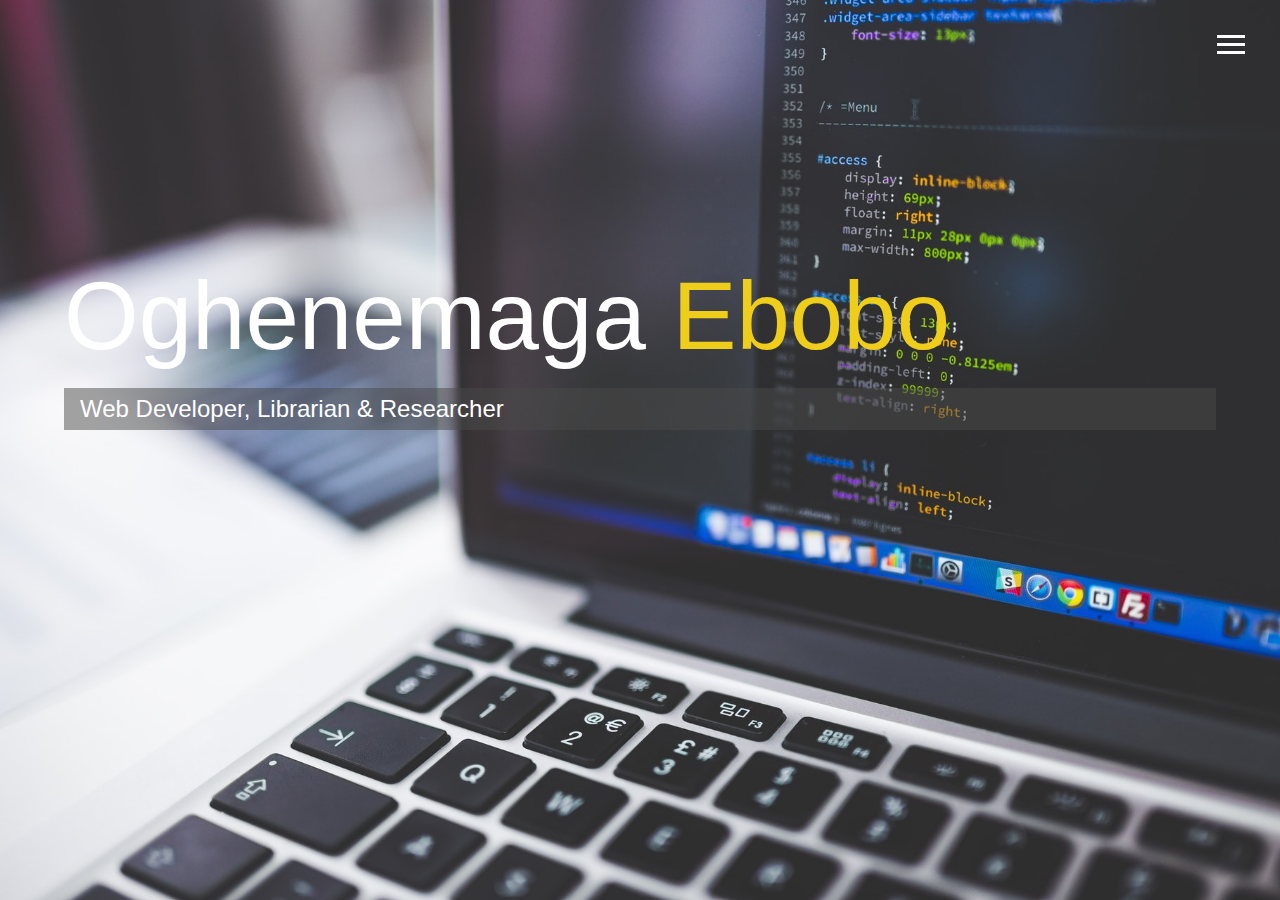
==== index.html @ 6d363a89 "portfolio site work in progress" ====
<div class="icons">
  <a href="#!" style="margin-left:20p">
    <i class="fa fa-camera-retro fa-5x"></i>
  </a>
<!DOCTYPE html>
<html lang="en">

<head>
  <meta charset="UTF-8">
  <meta name="viewport" content="width=device-width, initial-scale=1.0">
  <meta http-equiv="X-UA-Compatible" content="ie=edge">
  <link rel="stylesheet" href="https://use.fontawesome.com/releases/v5.2.0/css/all.css" integrity="sha384-hWVjflwFxL6sNzntih27bfxkr27PmbbK/iSvJ+a4+0owXq79v+lsFkW54bOGbiDQ"
    crossorigin="anonymous">

  <link rel="stylesheet" href="css/main.css">
  <title>Oghenemaga's Portfolio site</title>
</head>

<body id="bg-img">
  <header>
    <div class="menu-btn">
      <div class="btn-line"></div>
      <div class="btn-line"></div>
      <div class="btn-line"></div>
    </div>

    <nav class="menu">
      <div class="menu-branding">
        <div class="portrait"></div>
      </div>
      <ul class="menu-nav">
        <li class="nav-item current">
          <a href="index.html" class="nav-link">
            Home
          </a>
        </li>
        <li class="nav-item">
          <a href="about.html" class="nav-link">
            About Me
          </a>
        </li>
        <li class="nav-item">
          <a href="work.html" class="nav-link">
            My Work
          </a>
        </li>
        <li class="nav-item">
          <a href="contact.html" class="nav-link">
            Contact
          </a>
        </li>
      </ul>
    </nav>
  </header>

  <main id="home">
    <h1 class="lg-heading">
      Oghenemaga
      <span class="text-secondary">Ebobo</span>
    </h1>
    <h2 class="sm-heading">
      Web Developer, Librarian & Researcher
    </h2>
    <div class="icons">
      <a href="#!">
        <i class="fab fa-twitter fa-2x"></i>
      </a>
      <a href="https://web.facebook.com/maxwell.bobo/">
        <i class="fab fa-facebook fa-2x"></i>
      </a>
      <a href="https://www.linkedin.com/in/maxwell-oghenemaga-403a1b159/">
        <i class="fab fa-linkedin fa-2x"></i>
      </a>
      <a href="https://github.com/ogheneCodes">
        <i class="fab fa-github fa-2x"></i>
      </a>
    </div>
  </main>

  <script src="js/main.js"></script>
</body>

</html>
---- css/main.css ----
.menu-btn {
  position: absolute;
  z-index: 3;
  right: 35px;
  top: 35px;
  cursor: pointer;
  transition: all 0.5s ease-out; }
  .menu-btn .btn-line {
    width: 28px;
    height: 3px;
    margin: 0 0 5px 0;
    background: #fff;
    transition: all 0.5s ease-out; }
  .menu-btn.close {
    transform: rotate(180deg); }
    .menu-btn.close .btn-line:nth-child(1) {
      transform: rotate(45deg) translate(5px, 5px); }
    .menu-btn.close .btn-line:nth-child(2) {
      opacity: 0; }
    .menu-btn.close .btn-line:nth-child(3) {
      transform: rotate(-45deg) translate(7px, -6px); }

.menu {
  position: fixed;
  top: 0;
  width: 100%;
  opacity: 0.9;
  visibility: hidden; }
  .menu.show {
    visibility: visible; }
  .menu-branding, .menu-nav {
    display: flex;
    flex-flow: column wrap;
    align-items: center;
    justify-content: center;
    float: left;
    width: 50%;
    height: 100vh;
    overflow: hidden; }
  .menu-nav {
    margin: 0;
    padding: 0;
    background: #373737;
    list-style: none;
    transform: translate3d(0, -100%, 0);
    transition: all 0.5s ease-out; }
    .menu-nav.show {
      transform: translate3d(0, 0, 0); }
  .menu-branding {
    background: #444;
    transform: translate3d(0, 100%, 0);
    transition: all 0.5s ease-out; }
    .menu-branding.show {
      transform: translate3d(0, 0, 0); }
    .menu-branding .portrait {
      width: 250px;
      height: 250px;
      background: url("../img/images/fine_man");
      border-radius: 50%;
      border: solid 3px #eece1a; }
  .menu .nav-item {
    transform: translate3d(600px, 0, 0);
    transition: all 0.5s ease-out; }
    .menu .nav-item.show {
      transform: translate3d(0, 0, 0); }
    .menu .nav-item.current > a {
      color: #eece1a; }
  .menu .nav-link {
    display: inline-block;
    position: relative;
    font-size: 40px;
    text-transform: uppercase;
    padding: 1rem 0;
    font-weight: 300;
    color: #fff;
    text-decoration: none;
    transition: all 0.5s ease-out; }
    .menu .nav-link:hover {
      color: chartreuse;
        transform: scale(1.25)
}

.nav-item:nth-child(1) {
  transition-delay: 0.1s; }

.nav-item:nth-child(2) {
  transition-delay: 0.2s; }

.nav-item:nth-child(3) {
  transition-delay: 0.3s; }

.nav-item:nth-child(4) {
  transition-delay: 0.4s; }

* {
  box-sizing: border-box; }

body {
  /* background: #444; */
  background:darkolivegreen;
  color: #fff;
  height: 100%;
  margin: 0;
  font-family: 'Segoe UI', Tahoma, Geneva, Verdana, sans-serif;
  line-height: 1.5; }
  body#bg-img {
    background: url(../img/background.jpg);
    background: rgba(68, 68, 68, 0.9), url(../img/background.jpg);
    background-attachment: fixed;
    background-size: cover; } 

h1,
h2,
h3 {
  margin: 0;
  font-weight: 400; }
  h1.lg-heading,
  h2.lg-heading,
  h3.lg-heading {
    font-size: 6rem; }
  h1.sm-heading,
  h2.sm-heading,
  h3.sm-heading {
    margin-bottom: 2rem;
    padding: 0.2rem 1rem;
    background: rgba(73, 73, 73, 0.5); }

a {
  color: #fff;
  text-decoration: none; }

header {
  position: fixed;
  z-index: 2;
  width: 100%; }

.text-secondary {
  color: #eece1a; }

main {
  padding: 4rem;
  min-height: calc(100vh - 60px); }
  main .icons {
    margin-top: 1rem; }
    main .icons a {
      padding: 0.4rem; }
      main .icons a:hover {
        color: #eece1a;
        transition: all 0.5s ease-out; }
  main#home {
    overflow: hidden; }
    main#home h1 {
      margin-top: 20vh; }

.about-info {
  display: grid;
  grid-gap: 30px;
  grid-template-areas: 'bioimage bio bio' 'job1 job2 job3';
  grid-template-columns: repeat(3, 1fr); }
  .about-info .bio-image {
    grid-area: bioimage;
    margin: auto;
    border-radius: 50%;
    border: #eece1a 3px solid; }
  .about-info .bio {
    grid-area: bio;
    font-size: 1.5rem; }
  .about-info .job-1 {
    grid-area: job1; }
  .about-info .job-2 {
    grid-area: job2; }
  .about-info .job-3 {
    grid-area: job3; }
  .about-info .job {
    background: #515151;
    padding: 0.5rem;
    border-bottom: #eece1a 5px solid; }

.projects {
  display: grid;
  grid-gap: 0.7rem;
  grid-template-columns: repeat(3, 1fr); }
  .projects img {
    width: 100%;
    border: 3px #fff solid; }
    .projects img:hover {
      opacity: 0.5;
      border-color: #eece1a;
      transition: all 0.5s ease-out; }

.boxes {
  display: flex;
  flex-wrap: wrap;
  justify-content: space-evenly;
  align-items: center;
  margin-top: 1rem; }
  .boxes div {
    font-size: 2rem;
    border: 3px #fff solid;
    padding: 1.5rem 2.5rem;
    margin-bottom: 3rem;
    transition: all 0.5s ease-out; }
    .boxes div:hover {
      padding: 0.5rem 1.5rem;
      background: #eece1a;
      color: #000; }
      .boxes div:hover span {
        color: #000; }

.btn, .btn-dark, .btn-light {
  display: block;
  padding: 0.5rem 1rem;
  border: 0;
  margin-bottom: 0.3rem; }
  .btn:hover, .btn-dark:hover, .btn-light:hover {
    background: #eece1a;
    color: #000; }

.btn-dark {
  background: black;
  color: #fff; }

.btn-light {
  background: #c4c4c4;
  color: #333; }

#main-footer {
  text-align: center;
  padding: 1rem;
  background: #2b2b2b;
  color: #fff;
  height: 60px; }

@media screen and (min-width: 1171px) {
  .projects {
    grid-template-columns: repeat(4, 1fr); } }

@media screen and (min-width: 769px) and (max-width: 1170px) {
  .projects {
    grid-template-columns: repeat(3, 1fr); } }

@media screen and (max-width: 768px) {
  main {
    align-items: center;
    text-align: center; }
    main .lg-heading {
      line-height: 1;
      margin-bottom: 1rem; }
  ul.menu-nav,
  div.menu-branding {
    float: none;
    width: 100%;
    min-height: 0; }
    ul.menu-nav.show,
    div.menu-branding.show {
      transform: translate3d(0, 0, 0); }
  .menu-nav {
    height: 75vh;
    transform: translate3d(-100%, 0, 0);
    font-size: 24px; }
  .menu-branding {
    height: 25vh;
    transform: translate3d(100%, 0, 0); }
    .menu-branding .portrait {
      background: url("../img/images/img1.jpg");
      width: 150px;
      height: 150px; }
  .about-info {
    grid-template-areas: 'bioimage' 'bio' 'job1' 'job2' 'job3';
    grid-template-columns: 1fr; }
  .projects {
    grid-template-columns: repeat(2, 1fr); } }

@media screen and (max-width: 500px) {
  main {
    padding: 2rem; }
    main #home h1 {
      margin-top: 10vh; }
    main .lg-heading {
      margin-top: 1rem;
      font-size: 5rem; }
  .projects {
    grid-template-columns: 1fr; } }
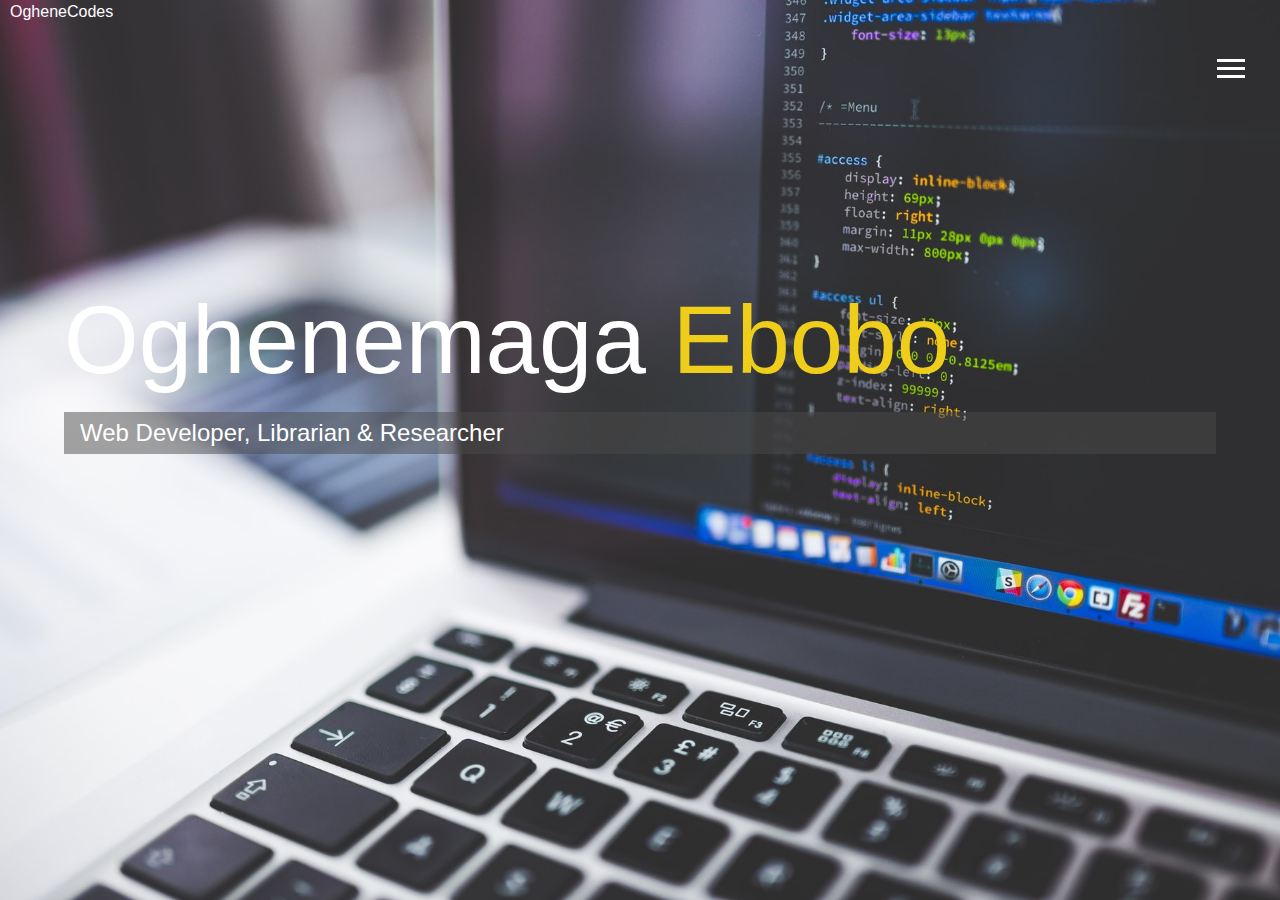
==== commit 120616ad: "portfolio app" ====
--- a/index.html
+++ b/index.html
@@ -1,7 +1,8 @@
 
 <div class="icons">
   <a href="#!" style="margin-left:20p">
-    <i class="fa fa-camera-retro fa-5x"></i>
+    <span style="margin-left:10px;">OgheneCodes</span>
+    <!-- <i class="fa fa-camera-retro fa-5x"></i> -->
   </a>
 <!DOCTYPE html>
 <html lang="en">
